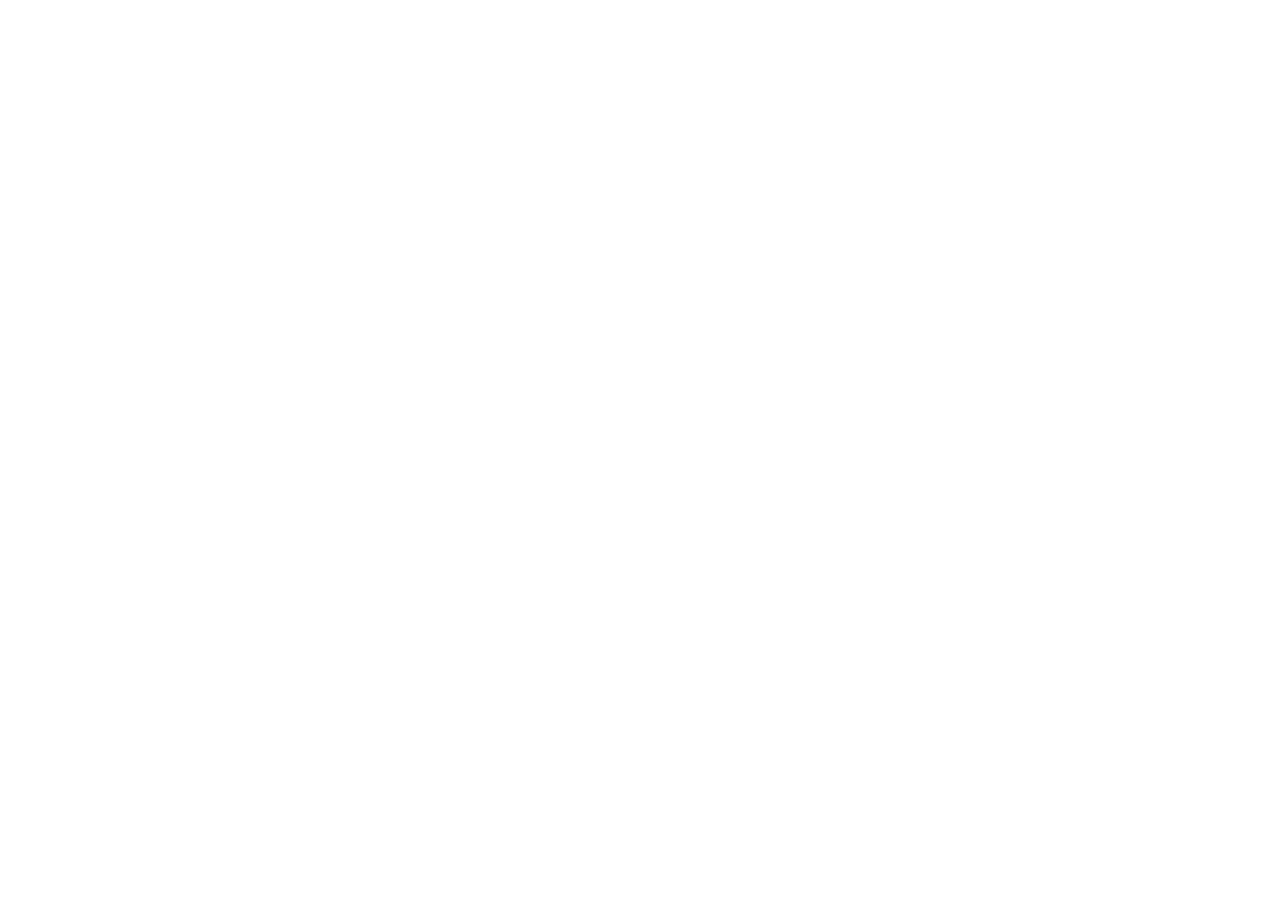
==== about.html @ 974b06e5 "test commit" ====
<!DOCTYPE html>
<html lang="en">
<head>
    <meta charset="UTF-8">
    <meta name="viewport" content="width=device-width, initial-scale=1.0">
    <title>Document</title>
</head>
<body>
    
</body>
</html>
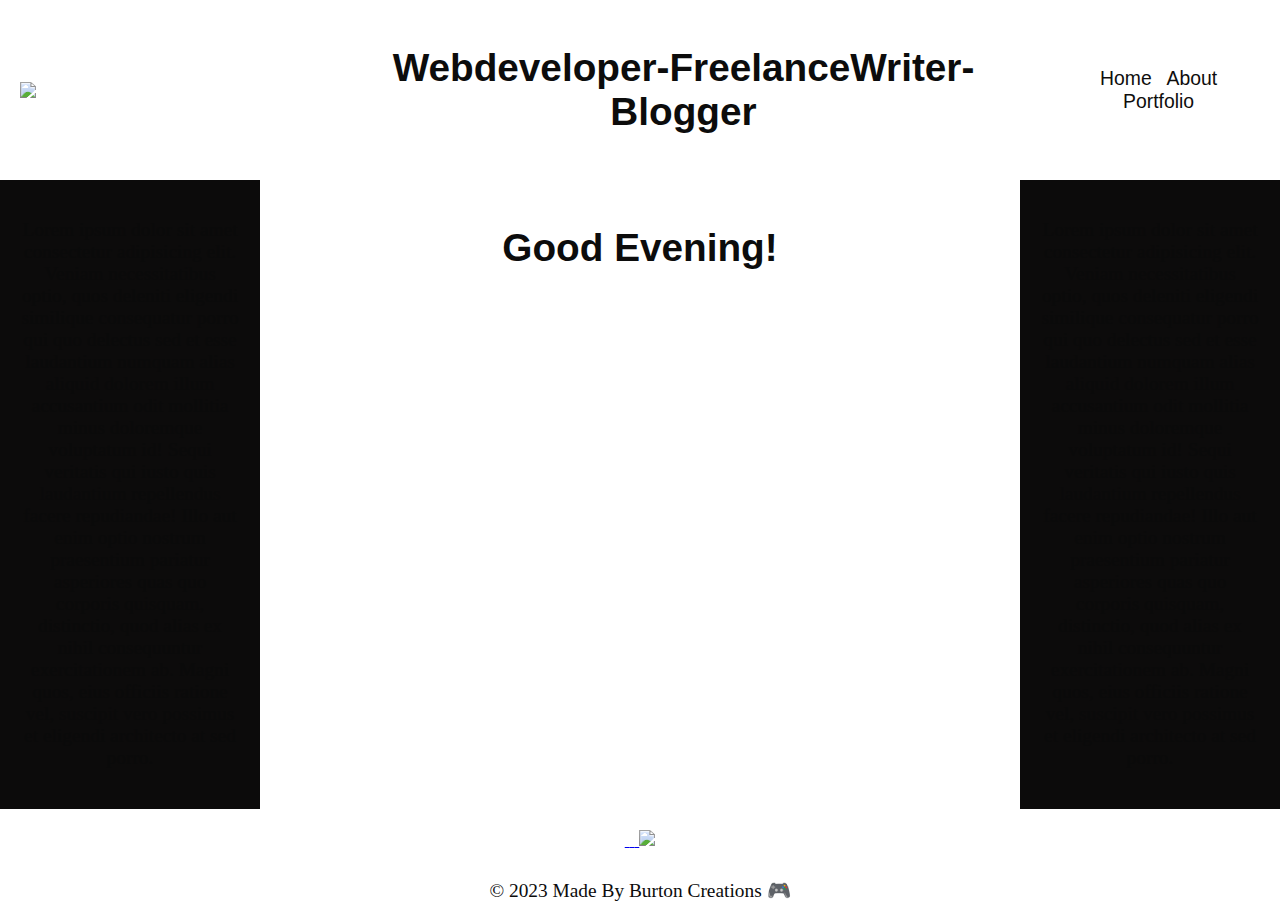
==== commit 5e4590d6: "final" ====
--- a/about.html
+++ b/about.html
@@ -3,9 +3,70 @@
 <head>
     <meta charset="UTF-8">
     <meta name="viewport" content="width=device-width, initial-scale=1.0">
-    <title>Document</title>
+    <title>Home</title>
+    <link rel="stylesheet" href="style.css">
+    
 </head>
-<body>
+<body class="holy-grail">
+   
+    <header class="nav">
+        <img class="full" src="fullstack-academy-logo-full-color-rgb.jpg">
+        <h1>Webdeveloper-FreelanceWriter-Blogger</h1>
+        <!-- FullStack Logos -->
+        <!-- <img class="full" src="fullstack logo.png"> -->
+        <!-- <img class="full" src="fullstack-academy-logo-full-color-rgb.jpg">
+         -->
+
+    <!-- <h1>
+        Welcome To My Website
+    </h1> -->
+  
+    <div class="links">
+     <a href="index.html">Home</a>
+     <a href="about.html">About</a>
+     <a href="portfolio.html">Portfolio</a>
+     
+    </div>
+    </header>
+    <div class="holy-grail-body">
+        <section class="holy-grail-content">
+            
+            <script class="script" src="javascript.js"></script>
+        </section>
+        <div class="holy-grail-sidebar-1 hg-sidebar">
+            <!-- <div class="links">
+                <img class="full" src="fullstack logo.png">
+               
+                <a href="index.html">Home</a>
+                <a href="about.html">About</a>
+                <a href="portfolio.html">Portfolio</a>
+                
+               </div> -->
+              
+            <p>Lorem ipsum dolor sit amet consectetur adipisicing elit. Veniam necessitatibus optio, quos deleniti eligendi similique consequatur porro qui quo delectus sed et esse laudantium numquam alias aliquid dolorem illum accusantium odit mollitia minus doloremque voluptatum id! Sequi veritatis qui iusto quis laudantium repellendus facere repudiandae! Illo aut enim optio nostrum praesentium pariatur asperiores quas quo corporis quisquam, distinctio, quod alias ex nihil consequuntur exercitationem ab. Magni quos, eius officiis ratione vel, suscipit vero possimus et eligendi architecto at sed porro.</p>
+        </div>
+        <div class="holy-grail-sidebar-2 hg-sidebar">
+             <p>Lorem ipsum dolor sit amet consectetur adipisicing elit. Veniam necessitatibus optio, quos deleniti eligendi similique consequatur porro qui quo delectus sed et esse laudantium numquam alias aliquid dolorem illum accusantium odit mollitia minus doloremque voluptatum id! Sequi veritatis qui iusto quis laudantium repellendus facere repudiandae! Illo aut enim optio nostrum praesentium pariatur asperiores quas quo corporis quisquam, distinctio, quod alias ex nihil consequuntur exercitationem ab. Magni quos, eius officiis ratione vel, suscipit vero possimus et eligendi architecto at sed porro.</p>
+        </div>
+        
+    </div>
     
+    <footer>
+        <div class="link">
+        <a href="https://www.facebook.com/fletcher.burton.9" target="_blank">
+            <img class="media-link" src="https://th.bing.com/th/id/OIP.rHUnyNRNkBKVEK4HlTzCgQAAAA?pid=ImgDet&rs=1" alt>
+        </a>
+        <a href="https://linkedin.com" target="_blank">
+            <img class="media-link" src="https://th.bing.com/th/id/R.8a0b39aa6eb3a36d1d328d5513f49651?rik=2Q0QNL3qRcA%2bmQ&riu=http%3a%2f%2fwww.riial.org%2fwp-content%2fuploads%2f2016%2f11%2flinkedin-icon-png-transparent-images-pictures-becuo-4-1024x1022.png&ehk=eU1mGqECt6nTv8E3aKb2qoLh4Y4qsPIY2aGh1dL%2fNo0%3d&risl=&pid=ImgRaw&r=0" alt>
+        </a>
+        <a href="https://twitter.com/developer_33" target="_blank">
+          <img class="media-link" src="https://th.bing.com/th/id/R.866bf4bb80e4a32e63322e50151a4f09?rik=vJWwadQRuJ6sOw&riu=http%3a%2f%2fwww.rs-taichi.com%2fmain%2fimages%2fcommon%2ficn_twitter.jpg&ehk=v1pEtlXMfbayKjHXC5is53TGn55Z0eG1Cb3kXfEQNUk%3d&risl=&pid=ImgRaw&r=0S" alt=>
+        </a>
+        <a href="https://github.com/developer-33" target="_blank">
+        <img class="media-link" src="https://i.pinimg.com/564x/d2/82/44/d28244f7cc49308a76c67a55e56f96de.jpg">
+        </a> 
+        </div> 
+        &copy; 2023 Made By Burton Creations &#127918
+    </footer>
 </body>
 </html>--- a/style.css
+++ b/style.css
@@ -0,0 +1,149 @@
+
+
+* {
+    box-sizing: border-box;
+}
+
+html, body {
+    font-size: 1.1em;
+    text-align: center;
+    margin: 0;
+    padding:0;
+}
+
+.full {
+    width: 300px;
+    height:auto;
+}
+
+
+.script {
+    display:flex;
+    justify-content: flex-end;
+}
+
+h1 {
+    color: rgb(12, 12, 12);
+    font-family: 'Kanit', sans-serif;
+}
+
+
+.nav {
+    display:flex;
+    align-items: center;
+    justify-content: space-between;
+}
+.links a {
+text-decoration: none;
+color: rgb(14, 13, 13);
+padding-left: 10px;
+font-family: 'Kanit', sans-serif
+}
+
+.holy-grail header, 
+.holy-grail footer, 
+.hg-sidebar, 
+.holy-grail-content {
+    padding: 20px;
+    background-size: contain;
+    
+}
+
+.holy-grail-content {
+   background-image: url("https://images.pexels.com/photos/11816677/pexels-photo-11816677.jpeg?auto=compress&cs=tinysrgb&w=1260&h=750&dpr=1");
+    /* background-image: url("pexels-fwstudio-129731.jpg"); */
+    /* background-image:url("https://getwallpapers.com/wallpaper/full/c/6/3/489516.jpg") ; */
+    /* background-image: url("https://cdn.wallpapersafari.com/82/15/5etG19.jpg"); */
+    /* background-image: url("desktop-wallpaper-abstract-red-color-geometric-modern-design-vector-backgrounds-red-color-background.jpg"); */
+    /* background-image: url("https://static.vecteezy.com/system/resources/previews/000/634/426/original/red-grid-mosaic-background-creative-design-templates-vector.jpg"); */
+    /* background-image: url("https://static.vecteezy.com/system/resources/previews/006/076/792/original/10-abstract-modern-attractive-black-and-red-background-free-vector.jpg");
+     */
+
+   
+    background-size: cover;
+    color: rgb(12, 12, 12);
+    
+
+    
+}
+
+.holy-grail header, 
+.holy-grail footer {
+    color: rgb(12, 12, 12);
+    /* background-image: url("wp3174216.jpg") */
+    /* background-image: url("https://img.freepik.com/premium-vector/abstract-panoramic-web-background-red-squares-vector_532963-3719.jpg?w=2000"); */
+    
+
+   
+ 
+}
+
+.hg-sidebar {
+    background-image: url(pexels-fwstudio-129731.jpg);
+    background-color: rgb(12, 11, 11);
+    color: rgb(10, 10, 10);
+}
+
+.holy-grail-content {
+
+    /* background-color: yellow; */
+    flex: 1 1 auto;
+
+}
+
+/* Flex-Box */
+.holy-grail {
+    min-height: 100vh;
+}
+
+.holy-grail, .holy-grail-body {
+    display:flex;
+    flex: 1 1 auto;
+    flex-direction: column;
+}
+
+.holy-grail-sidebar-1 {
+    order: -1;
+}
+
+@media (min-width: 768px) {
+    .holy-grail-body {
+        flex-direction: row;
+    }
+
+    .hg-sidebar {
+        flex: 0 0 260px;
+    }
+}
+
+/* new stuff */
+.link {
+    box-sizing: border-box;
+    position: center;
+    height: 80px;
+    padding: -20px;
+    bottom: 0;
+    left: 0;
+    right: 0;
+    text-align: center;
+    box-shadow: 0 -2px 4px -px rgb(70, 238, 4);
+   
+   
+}
+
+.link, 
+.media-link {
+    height: 50px;
+  }
+  
+  link a {
+    margin-right: 64px;
+    text-decoration: none;
+
+  }
+  
+  link a:last-child {
+    margin-right: 0;
+  }
+  
+ 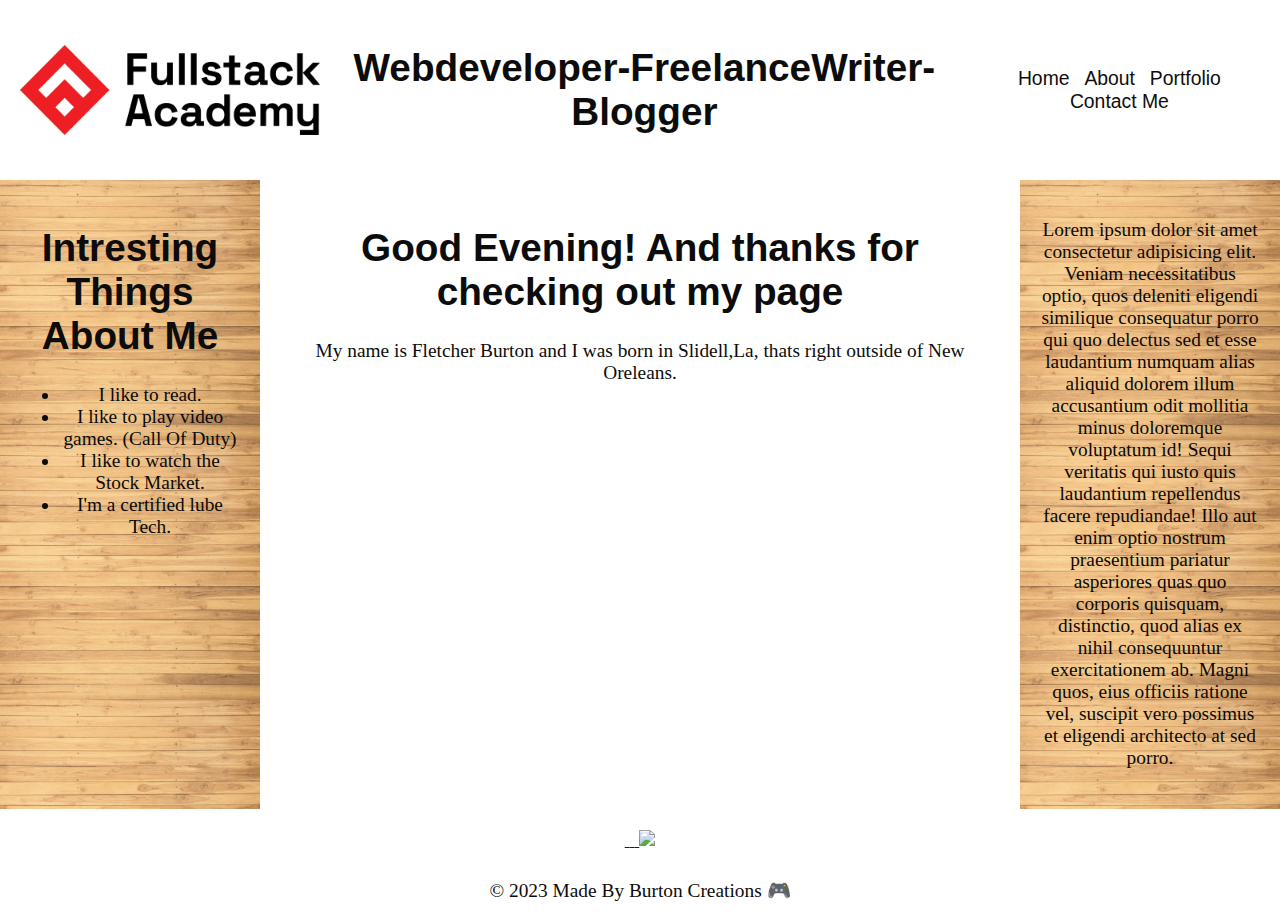
==== commit a3c1a922: "k" ====
--- a/about.html
+++ b/about.html
@@ -3,7 +3,7 @@
 <head>
     <meta charset="UTF-8">
     <meta name="viewport" content="width=device-width, initial-scale=1.0">
-    <title>Home</title>
+    <title>About Me</title>
     <link rel="stylesheet" href="style.css">
     
 </head>
@@ -25,14 +25,24 @@
      <a href="index.html">Home</a>
      <a href="about.html">About</a>
      <a href="portfolio.html">Portfolio</a>
+     <a href="contact.html">Contact Me</a>
      
     </div>
     </header>
     <div class="holy-grail-body">
         <section class="holy-grail-content">
+            <script class="script" src="javascript.js"></script>
+            <p>
+                My name is Fletcher Burton and I was born in Slidell,La, thats right outside of New Oreleans.
+            </p>
+            <!-- <script class="script" src="javascript.js"></script> -->
+        </section>
+     
             
-            <script class="script" src="javascript.js"></script>
-        </section>
+             
+
+            
+
         <div class="holy-grail-sidebar-1 hg-sidebar">
             <!-- <div class="links">
                 <img class="full" src="fullstack logo.png">
@@ -42,8 +52,23 @@
                 <a href="portfolio.html">Portfolio</a>
                 
                </div> -->
-              
-            <p>Lorem ipsum dolor sit amet consectetur adipisicing elit. Veniam necessitatibus optio, quos deleniti eligendi similique consequatur porro qui quo delectus sed et esse laudantium numquam alias aliquid dolorem illum accusantium odit mollitia minus doloremque voluptatum id! Sequi veritatis qui iusto quis laudantium repellendus facere repudiandae! Illo aut enim optio nostrum praesentium pariatur asperiores quas quo corporis quisquam, distinctio, quod alias ex nihil consequuntur exercitationem ab. Magni quos, eius officiis ratione vel, suscipit vero possimus et eligendi architecto at sed porro.</p>
+             <h1>
+                Intresting Things About Me
+             </h1> 
+            <ul>
+                <li>
+                    I like to read.
+                </li>
+                <li>
+                  I like to play video games. (Call Of Duty)
+                </li>
+                <li>
+                  I like to watch the Stock Market.
+                </li>
+                <li>
+                  I'm a certified lube Tech.
+                </li>
+            </ul>
         </div>
         <div class="holy-grail-sidebar-2 hg-sidebar">
              <p>Lorem ipsum dolor sit amet consectetur adipisicing elit. Veniam necessitatibus optio, quos deleniti eligendi similique consequatur porro qui quo delectus sed et esse laudantium numquam alias aliquid dolorem illum accusantium odit mollitia minus doloremque voluptatum id! Sequi veritatis qui iusto quis laudantium repellendus facere repudiandae! Illo aut enim optio nostrum praesentium pariatur asperiores quas quo corporis quisquam, distinctio, quod alias ex nihil consequuntur exercitationem ab. Magni quos, eius officiis ratione vel, suscipit vero possimus et eligendi architecto at sed porro.</p>
--- a/style.css
+++ b/style.css
@@ -33,12 +33,15 @@
     align-items: center;
     justify-content: space-between;
 }
+
+
 .links a {
 text-decoration: none;
 color: rgb(14, 13, 13);
 padding-left: 10px;
 font-family: 'Kanit', sans-serif
 }
+
 
 .holy-grail header, 
 .holy-grail footer, 
